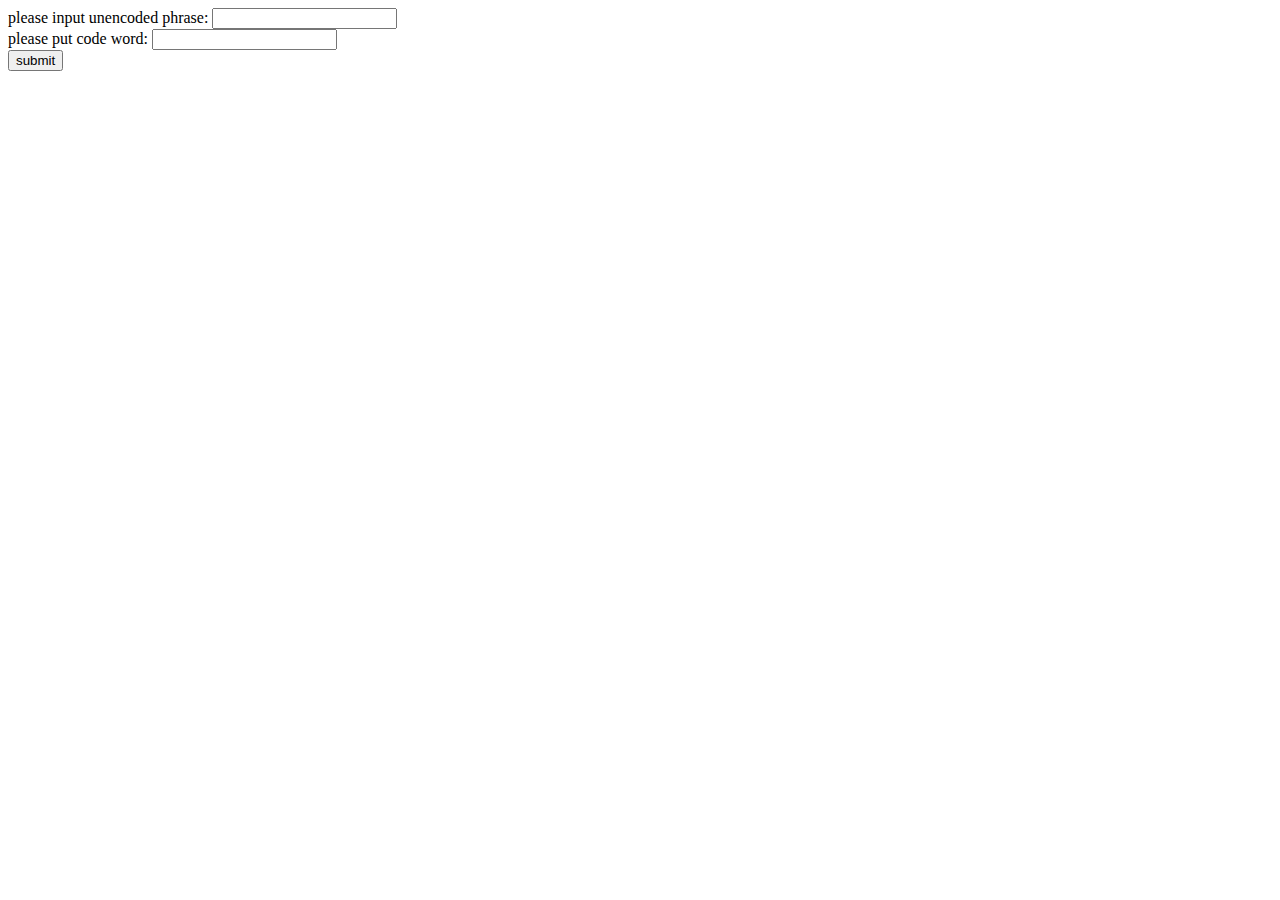
==== code.html @ 1e12dc3f "Update code.html" ====
<!DOCTYPE html>
    <html> 
    <head>
       <title>o</title> 
     </head>
    
     <body>
     
        please input unencoded phrase:  <input id="uncoded" type="text"><br>
        please put code word: <input id='coder word' type="text" name="lname"><br>
     <input type="button" onclick="code()" value="submit">

     
     
     
    	<script>
var code = function(){
    var uncoded = document.getElementById("uncoded").value;
    var coderword = document.getElementById("coder word").value;

//first lists
    var uncodedlist = uncoded.split('');// unencrypted word list
    var wordlistcd = coderword.split(''); //list of coding numbers

// corresponding number converters
// message

    var x = 0;
    var messagenumlist = []; // coresponding numbers of the message
    while(x < uncodedlist.length){
        
        // makes words into numbers ERROR MESSAGES
        messagenumlist.push(uncodedlist.charCodeAt(x));
        x += 1;
 }

//coding word to numbers 
var xcd = 0;
var wordlistcd2 = []; //coresponding numbers
while (xcd < wordlistcd.length){
wordlistcd2.push.charCodeAt(wordlistcd[xcd]);// makes words into numbers
    xcd += 1;
}
var CodingNumberListLengthened = []; //code number list lengthed
while (CodingNumberListLengthened.length < messagenumlist.length){
 CodingNumberListLengthened.extend(wordlistcd2);//lengthens list of codeword numbers

}
while (CodingNumberListLengthened.length > messagenumlist.length){//shortens if too long
    CodingNumberListLengthened.pop(-1);
}
   var finalwordlist = [];
for(var i = 0; i < messagenumlist.length; i++){//adds the two lists this is where the encryption happens

finalwordlist.push(messagenumlist[i] + CodingNumberListLengthened[i]);
}

//python var finalwordlist = [sum(i) for i in zip(messagenumlist, CodingNumberListLengthened)//adds the two list
var counter2 = 0;
while (counter2 < finalwordlist.length){// no numbers/letters over 26
if (messagenumlist[counter2] > 26){
     messagenumlist[counter2] = messagenumlist[counter2] - 26;
 counter2 += 1;
}

//var countteerr = 0;

for(i = 0; i < finalwordlist; i++){
var placeholder = finalwordlist[i];// + 96;
 finalwordlist[i] = placeholder.fromCharCode(i);
 //countteerr += 1
}
// NEED TO BE REPLACED WITH HTML
console.log("this is your coded word:");
console.log("".join(finalwordlist));
};

</script>
  </body>
 
</html>
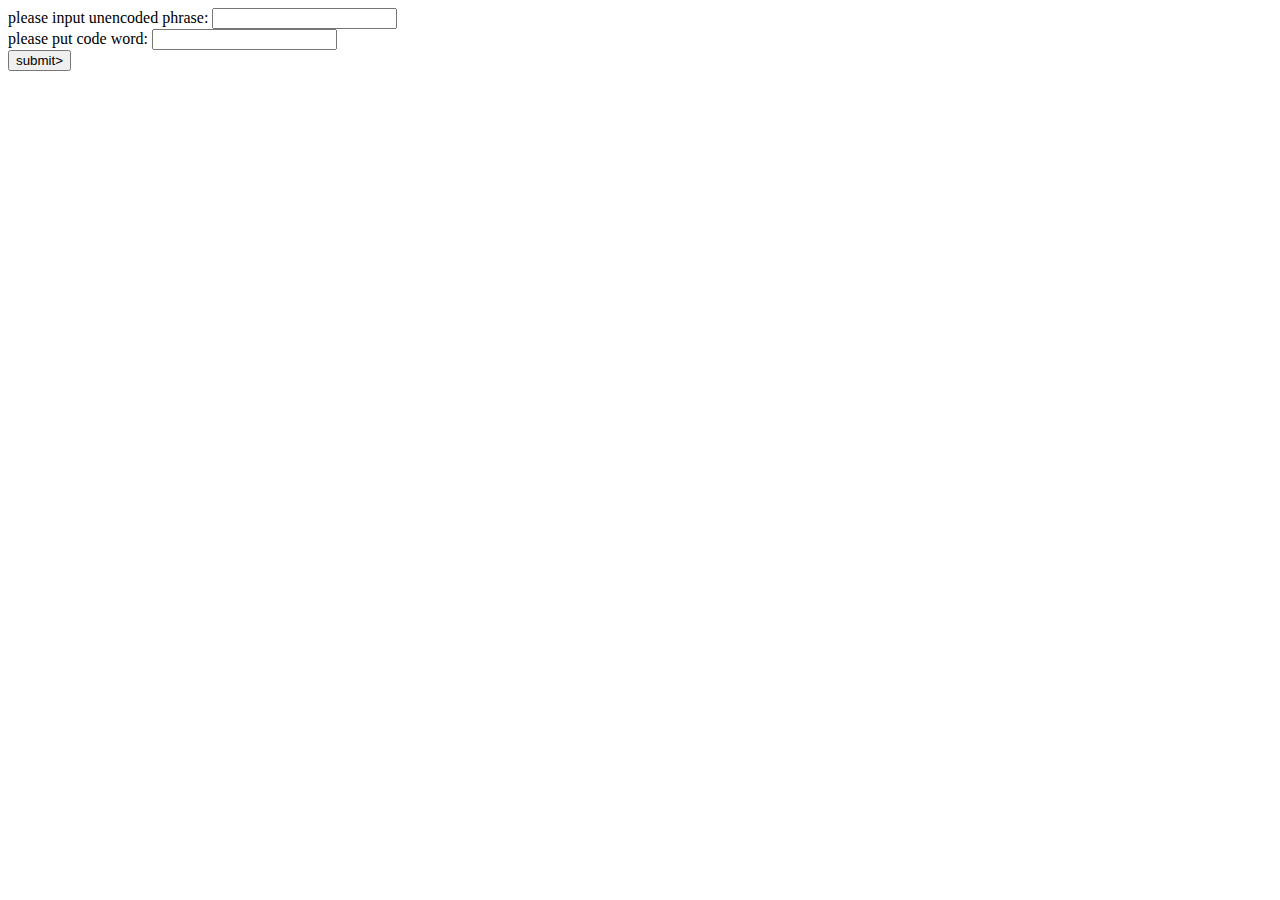
==== commit 5afba999: "Update code.html" ====
--- a/code.html
+++ b/code.html
@@ -8,13 +8,13 @@
      
         please input unencoded phrase:  <input id="uncoded" type="text"><br>
         please put code word: <input id='coder word' type="text" name="lname"><br>
-     <input type="button" onclick="code()" value="submit">
+     <button onclick="code()">submit></button>
 
      
      
      
     	<script>
-var code = function(){
+function code() {
     var uncoded = document.getElementById("uncoded").value;
     var coderword = document.getElementById("coder word").value;
 
@@ -73,8 +73,8 @@
 // NEED TO BE REPLACED WITH HTML
 console.log("this is your coded word:");
 console.log("".join(finalwordlist));
-};
-
+}
+}
 </script>
   </body>
  
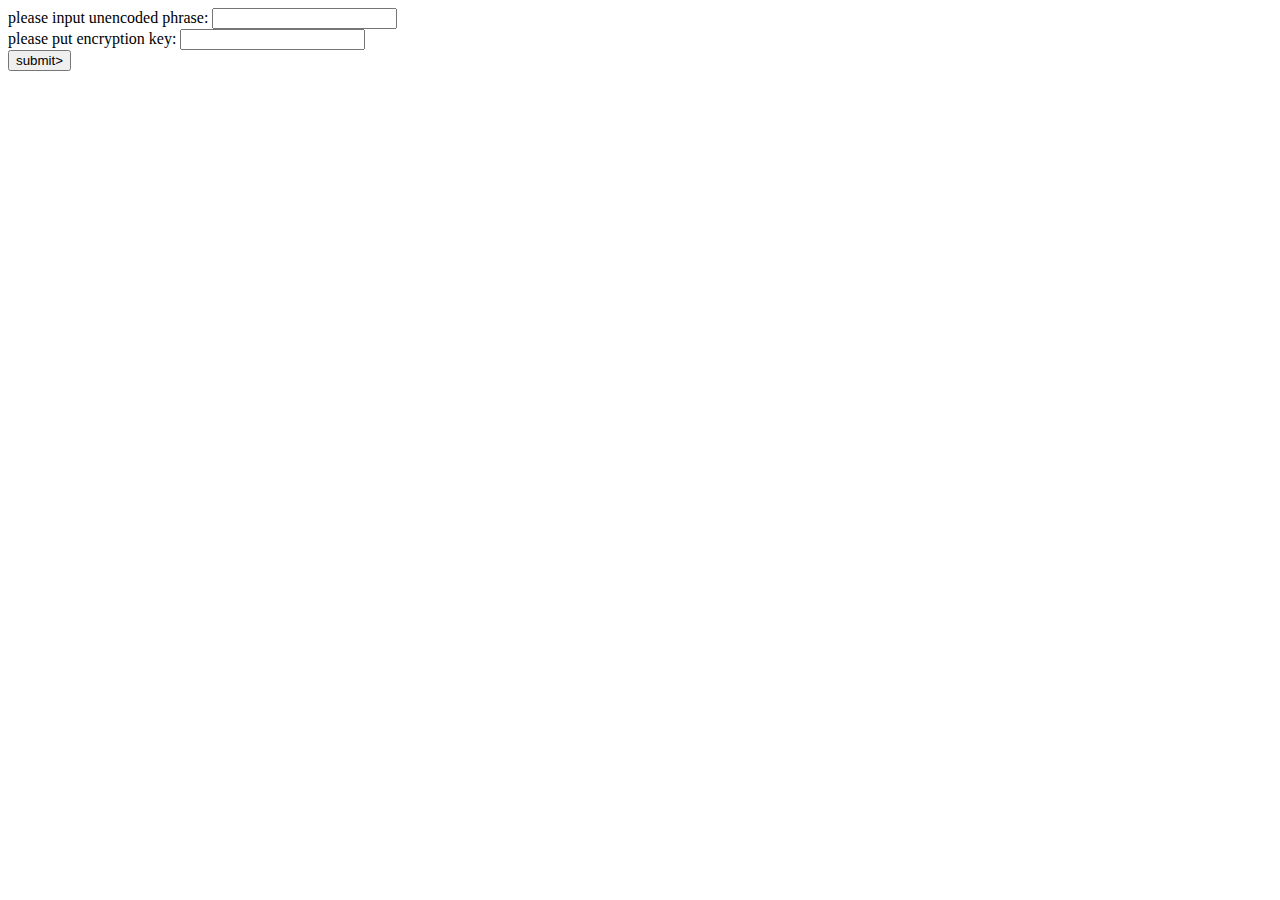
==== commit 8186d0bb: "Update code.html" ====
--- a/code.html
+++ b/code.html
@@ -7,7 +7,7 @@
      <body>
      
         please input unencoded phrase:  <input id="uncoded" type="text"><br>
-        please put code word: <input id='coder word' type="text" name="lname"><br>
+        please put encryption key: <input id='coder word' type="text" name="lname"><br>
      <button onclick="code()">submit></button>
 
      
@@ -27,23 +27,23 @@
 
     var x = 0;
     var messagenumlist = []; // coresponding numbers of the message
-    while(x < uncodedlist.length){
+    while(x < uncoded.length){
         
         // makes words into numbers ERROR MESSAGES
-        messagenumlist.push(uncodedlist.charCodeAt(x));
+        messagenumlist.push(uncoded.charCodeAt(x));
         x += 1;
  }
 
 //coding word to numbers 
-var xcd = 0;
+x = 0;
 var wordlistcd2 = []; //coresponding numbers
-while (xcd < wordlistcd.length){
-wordlistcd2.push.charCodeAt(wordlistcd[xcd]);// makes words into numbers
-    xcd += 1;
+while (x < coderword.length){
+wordlistcd2.push(coderword.charCodeAt(x));// makes words into numbers
+    x += 1;
 }
 var CodingNumberListLengthened = []; //code number list lengthed
 while (CodingNumberListLengthened.length < messagenumlist.length){
- CodingNumberListLengthened.extend(wordlistcd2);//lengthens list of codeword numbers
+ CodingNumberListLengthened.push(wordlistcd2);//lengthens list of codeword numbers
 
 }
 while (CodingNumberListLengthened.length > messagenumlist.length){//shortens if too long
@@ -66,13 +66,13 @@
 //var countteerr = 0;
 
 for(i = 0; i < finalwordlist; i++){
-var placeholder = finalwordlist[i];// + 96;
- finalwordlist[i] = placeholder.fromCharCode(i);
+var placeholder = [];// + 96;
+ placeholder.push(finalwordlist.fromCharCode(i));
  //countteerr += 1
 }
 // NEED TO BE REPLACED WITH HTML
-console.log("this is your coded word:");
-console.log("".join(finalwordlist));
+console.log("this is your encrypted word:");
+console.log(placeholder);
 }
 }
 </script>
